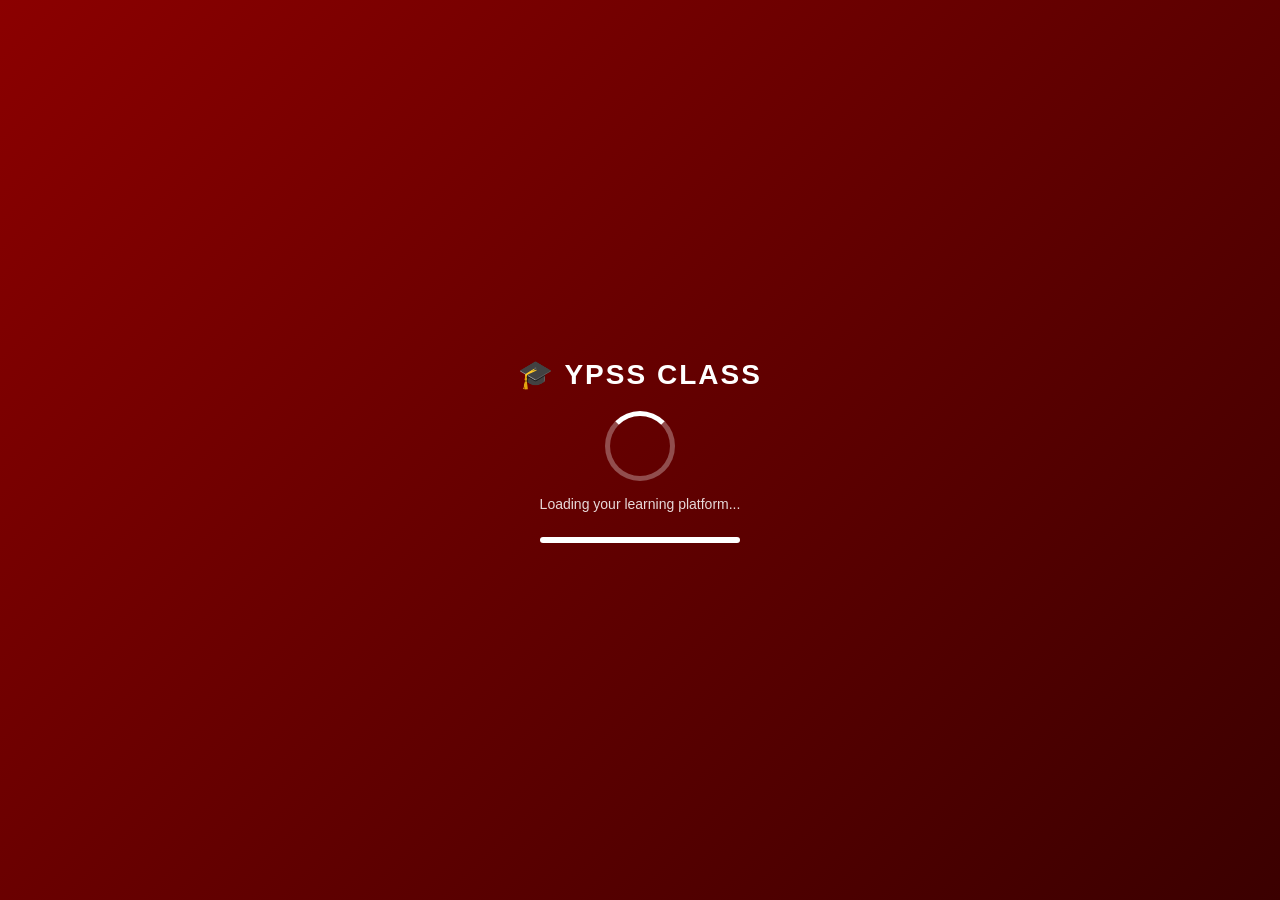
==== index.html @ f95767b3 "Add files via upload" ====
<!DOCTYPE html>
<html>
<head>
  <title>YPSS CLASS Loading</title>

  <meta charset="UTF-8">
  <meta name="viewport" content="width=device-width, initial-scale=1.0">

  <style>
    body {
      margin: 0;
      font-family: Arial;
      background: linear-gradient(135deg, #8b0000, #3b0000);
      color: white;
      display: flex;
      justify-content: center;
      align-items: center;
      height: 100vh;
      flex-direction: column;
      text-align: center;
    }

    .logo {
      font-size: 28px;
      font-weight: bold;
      letter-spacing: 2px;
      animation: pulse 1.5s infinite;
    }

    @keyframes pulse {
      0% { transform: scale(1); opacity: 1; }
      50% { transform: scale(1.1); opacity: 0.7; }
      100% { transform: scale(1); opacity: 1; }
    }

    .loader {
      margin-top: 20px;
      width: 60px;
      height: 60px;
      border: 5px solid rgba(255,255,255,0.3);
      border-top: 5px solid white;
      border-radius: 50%;
      animation: spin 1s linear infinite;
    }

    @keyframes spin {
      0% { transform: rotate(0deg); }
      100% { transform: rotate(360deg); }
    }

    .text {
      margin-top: 15px;
      font-size: 14px;
      opacity: 0.85;
    }

    .bar {
      width: 200px;
      height: 6px;
      background: rgba(255,255,255,0.2);
      margin-top: 25px;
      border-radius: 10px;
      overflow: hidden;
    }

    .fill {
      height: 100%;
      width: 0%;
      background: white;
      animation: load 3s ease forwards;
    }

    @keyframes load {
      0% { width: 0%; }
      100% { width: 100%; }
    }
  </style>
</head>

<body>

  <div class="logo">🎓 YPSS CLASS</div>

  <div class="loader"></div>

  <div class="text">Loading your learning platform...</div>

  <div class="bar">
    <div class="fill"></div>
  </div>

  <script>
    setTimeout(() => {
      window.location.href = "login.html";
    }, 3200);
  </script>

</body>
</html>
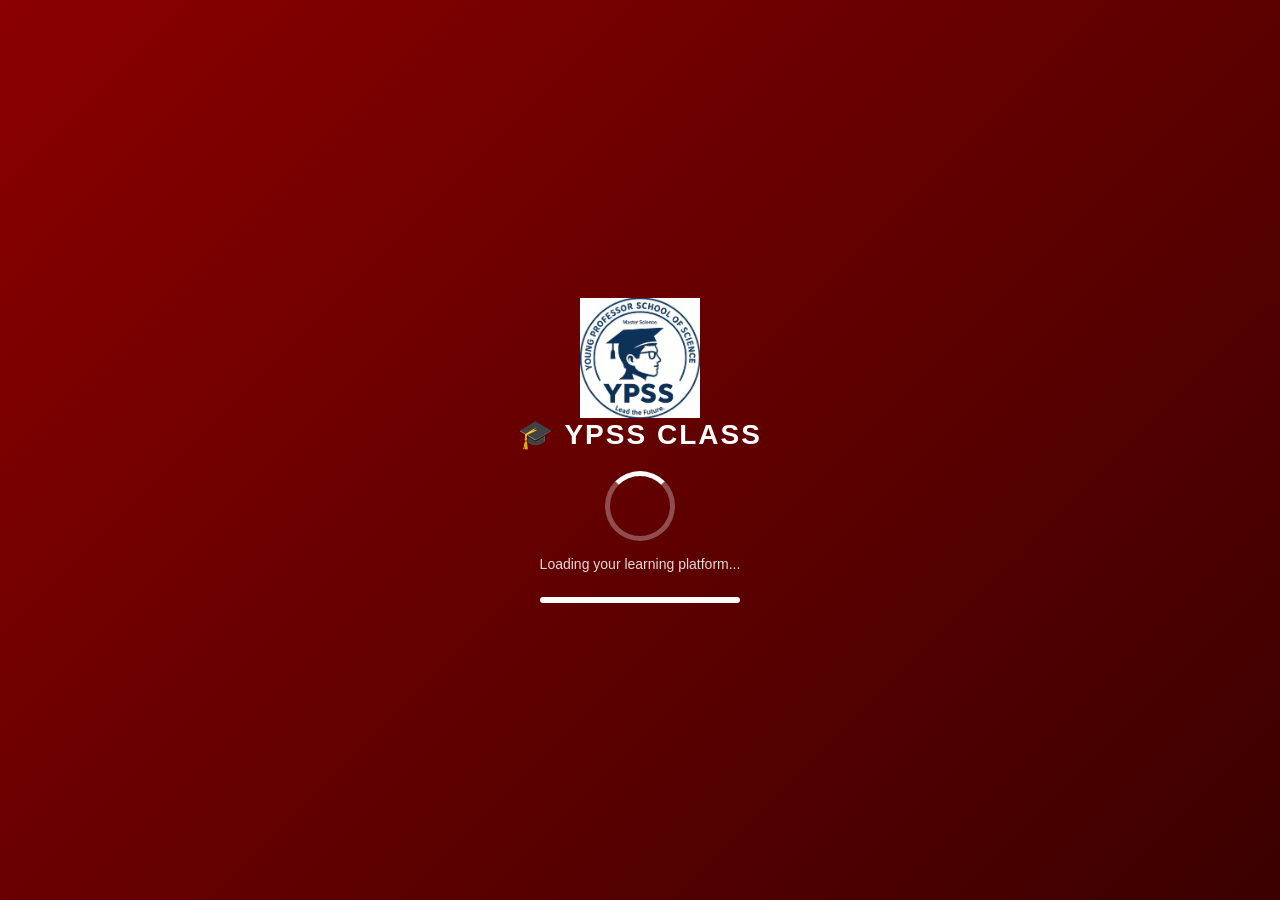
==== commit fe830f31: "commit" ====
--- a/index.html
+++ b/index.html
@@ -78,6 +78,9 @@
 </head>
 
 <body>
+  <head>
+    <img src="images/logo.png" style="width:120px;">
+  </head>
 
   <div class="logo">🎓 YPSS CLASS</div>
 
